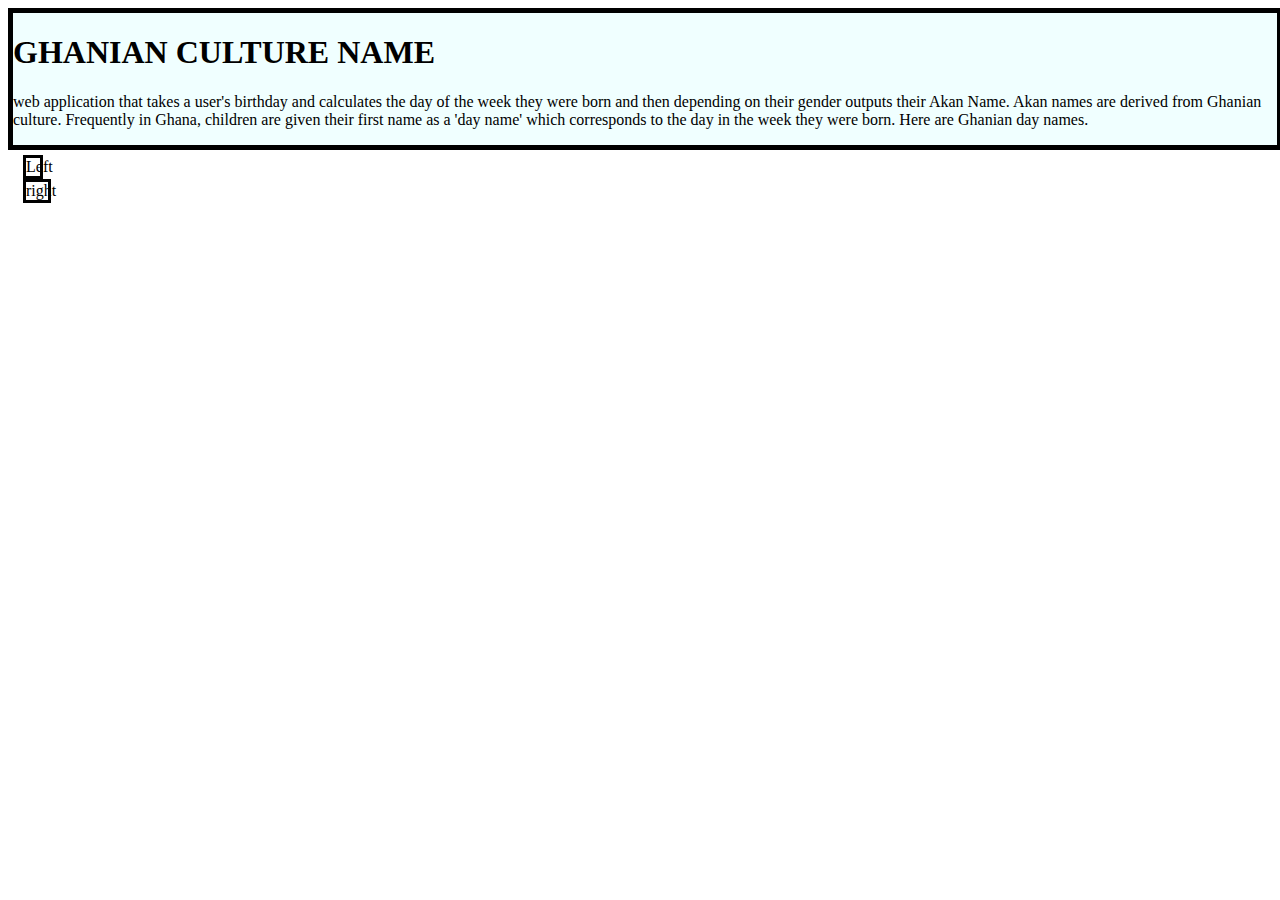
==== index2.html @ dc551523 "Add files via upload" ====
<!DOCTYPE html>
<html>
<head>
    <meta charset='utf-8'>
    <meta http-equiv='X-UA-Compatible' content='IE=edge'>
    <title>GHANIAN CULTURE NAME</title>
    <meta name='viewport' content='width=device-width, initial-scale=1'>
    <link rel='stylesheet' type='text/css' media='screen' href='css/style2.css'>
    <script src='main.js'></script>
</head>
<body>
    <div class="container">
        <h1>GHANIAN CULTURE NAME</h1>
        <p>web application that takes a user's birthday and calculates the day of the week 
           they were born and then depending on their gender outputs their Akan Name. 
           Akan names are derived from Ghanian culture. Frequently in Ghana, 
           children are given their first name as a 'day name' which corresponds to the day in the week 
           they were born. Here are Ghanian day names.</p>
        <div class="column">
            <div class="left">Left</div>
            <div class="right">right</div>
            <div class="row:after"></div>
        </div>
    </div>
</body>
</html>
---- css/style2.css ----
.container{
    height: auto;
    width: 100%;
    border: solid 5px;
    background-color: azure;
}
.column {
  float: left;
  padding: 10px;
  height: auto
}
.left {
  border: solid 3px;
  width: 40%;
}

.right {
  border: solid 3px;
  width: 60%;
}

/* .row:after {
  content: "";
  display: table;
  clear: both;
} */
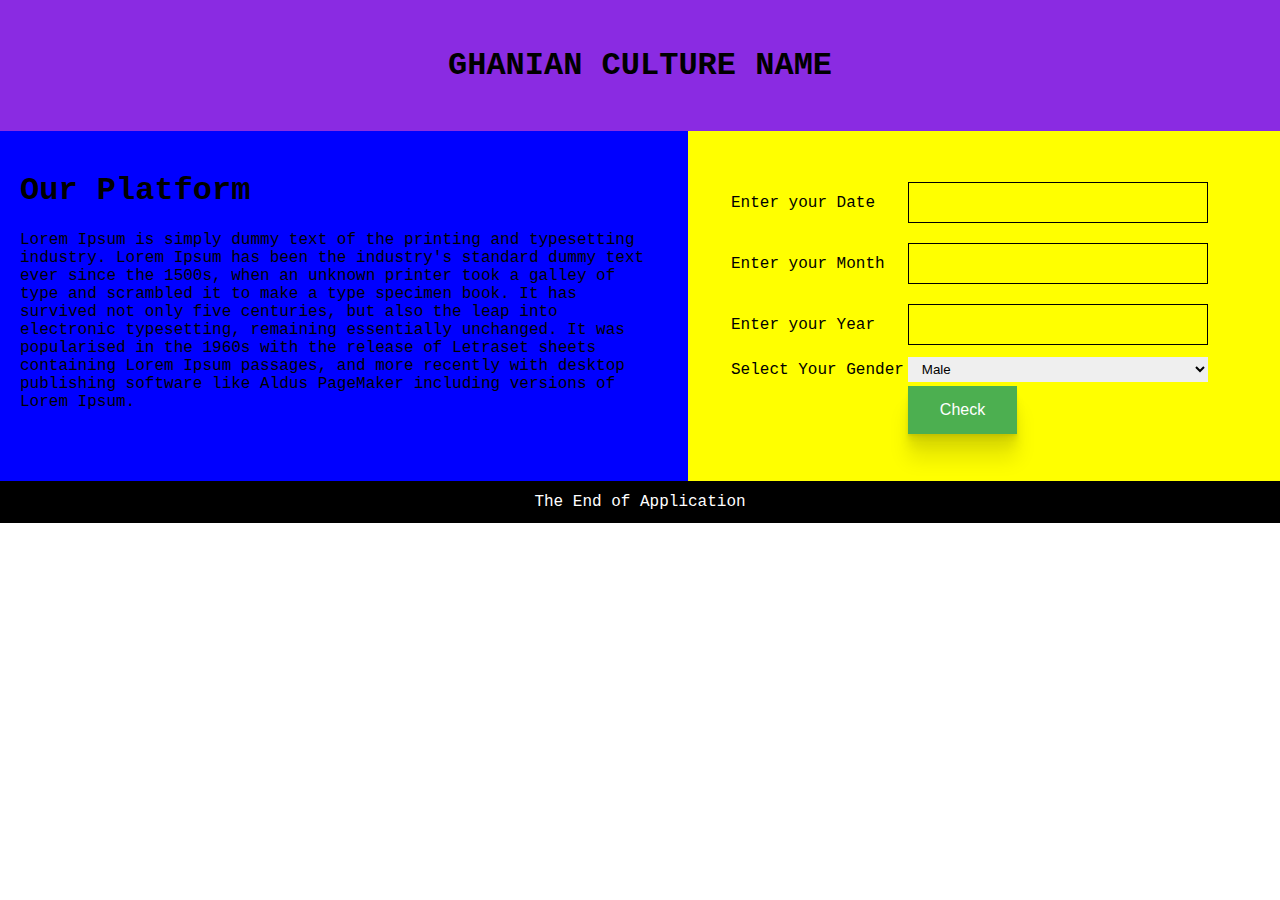
==== commit 0cdee842: "Add files via upload" ====
--- a/index2.html
+++ b/index2.html
@@ -1,26 +1,174 @@
 <!DOCTYPE html>
-<html>
+<html lang="en">
 <head>
-    <meta charset='utf-8'>
-    <meta http-equiv='X-UA-Compatible' content='IE=edge'>
-    <title>GHANIAN CULTURE NAME</title>
-    <meta name='viewport' content='width=device-width, initial-scale=1'>
-    <link rel='stylesheet' type='text/css' media='screen' href='css/style2.css'>
-    <script src='main.js'></script>
+    <meta charset="UTF-8">
+    <meta name="viewport" content="width=device-width, initial-scale=1.0">
+    <link rel="stylesheet" type="text/css" href="style2.css">
+    <title>Ghanian Culture</title>
 </head>
 <body>
-    <div class="container">
-        <h1>GHANIAN CULTURE NAME</h1>
-        <p>web application that takes a user's birthday and calculates the day of the week 
-           they were born and then depending on their gender outputs their Akan Name. 
-           Akan names are derived from Ghanian culture. Frequently in Ghana, 
-           children are given their first name as a 'day name' which corresponds to the day in the week 
-           they were born. Here are Ghanian day names.</p>
-        <div class="column">
-            <div class="left">Left</div>
-            <div class="right">right</div>
-            <div class="row:after"></div>
+    <div class="header">
+        <p>GHANIAN CULTURE NAME</p>
+    </div>
+    <div class="content">
+        <div class="sidebar-left">
+            <h1>Our Platform</h1>
+            <p>Lorem Ipsum is simply dummy text of the printing and typesetting industry. Lorem Ipsum has been the industry's standard dummy text ever since the 1500s, 
+                when an unknown printer took a galley of type and scrambled it to make a type specimen book. It has survived not only five centuries, but also the leap into electronic typesetting, remaining essentially unchanged. It was popularised in the 1960s with the release of Letraset sheets containing Lorem Ipsum passages, and more recently with desktop publishing software like Aldus PageMaker including versions of Lorem Ipsum.</p>
+        </div>
+        <div class="sidebar-right">
+        <form name="form" onSubmit="return check();">
+            <table>
+                <tr>
+                    <td>Enter your Date</td>
+                    <td><input type="text" name="date" id="date"></td>
+                </tr>
+                <tr>
+                    <td>Enter your Month</td>
+                    <td><input type="text" name="month" id="month"></td>
+                </tr>
+                <tr>
+                    <td>Enter your Year</td>
+                    <td><input type="text" name="year" id="year"></td>
+                </tr>
+                <tr>
+                    <td>Select Your Gender</td>
+                    <td>
+                        <select>
+                            <option value="Male" id="male">Male</option>
+                            <option value="Male" id="female">Female</option>
+                        </select>
+                    </td>
+                </tr>
+                <tr>
+                    <td></td>
+                    <td><input type="submit" name="submit" value="Check"></td>
+                </tr>
+                <tr>
+                    <td><label control-label id="message"></label> </td>
+                </tr>
+            </table>
+        </form>
         </div>
     </div>
+<div class="footer">The End of Application</div>
 </body>
-</html>+</html>
+
+<script>
+    function check(){
+    var mGender = ["Kwasi", "Kwadwo", "Kwabena", "Kwaku", "Yaw", "Kofi", "Kwame"];
+    var fGender = ["Akosua", " Adwoa", "Abenaa", "Akua", "Yaa", "Afua", "Ama"];
+
+    var dd = document.getElementById("date").value;
+    var mm = document.getElementById("month").value;
+    var yr = document.getElementById("year").value;
+    var m = document.getElementById("male").selected;
+    var f = document.getElementById("female").selected;
+
+    if (document.getElementById("male").selected) {
+    var gender = 'male';
+
+    } else {
+    var gender = 'female';
+    }
+    
+    //var yr = document.form.year.split(2);
+    //var nums = yr.filter(function(elem){
+        //document.getElementById("yearmessage").innerHTML="** Your Year **";
+        //return !isNaN(elem);
+    //});
+	if(dd=="")
+	{
+		alert("Please Enter Your date");
+		document.form.date.focus();
+		return false;
+	}else if(dd <= 0 || dd > 31) {
+        alert("Please Enter Valid Date");
+		document.form.date.focus();
+		return false;
+    }
+    //if(document.form.date.value <=0 || document.form.date.value >31)
+	//{
+		//alert("Please Enter Valid Date");
+		//document.form.date.focus();
+		//return false;
+	//}
+	else if(mm=="")
+	{
+		alert("Please Enter your month");
+		document.form.month.focus();
+		return false;
+	}
+    else if(mm <=0 || mm >12)
+	{
+		alert("Please Enter Valid Month");
+		document.form.month.focus();
+		return false;
+	}
+	else if(yr=="")
+	{
+		alert("Please Enter your Year");
+		document.form.year.focus();
+		return false;
+    }
+    
+    //CALCULATE SECTION YEAR BLOCK
+    var yy = yr.slice(0, 2);
+    var yy = yr.slice(2, 4);
+    var cc = (yy - 1) / 100 + 1;
+    var dayOfTheWeek = parseInt(((cc / 4) - 2 * cc - 1) + ((5 * yy / 4)) + ((26 * (mm + 1) / 10)) + dd) % 7;
+
+
+    if (m) {
+    if (dayOfTheWeek == 1) {
+    document.getElementById("message").innerHTML =
+        alert(" Hello, You were born on Monday and your Akan name is.. " + mGender[1]);
+    } else if (dayOfTheWeek == 2) {
+    document.getElementById("message").innerHTML =
+        alert(" Hello, You were born on Tuesday and your Akan name is.. " + mGender[2]);
+    } else if (dayOfTheWeek == 3) {
+    document.getElementById("message").innerHTML =
+        alert(" Hello, You were born on Wednesday and your Akan name is.. " + mGender[3]);
+    } else if (dayOfTheWeek == 4) {
+    document.getElementById("message").innerHTML =
+        alert(" Hello, You were born on Thursday and your Akan name is.. " + mGender[4]);
+    } else if (dayOfTheWeek == 5) {
+    document.getElementById("results").innerHTML =
+        alert(" Hello, You were born on Friday and your Akan name is.. " + mGender[5]);
+    } else if (dayOfTheWeek == 6) {
+    document.getElementById("message").innerHTML =
+        alert(" Hello, You were born on Saturday and your Akan name is.. " + mGender[6]);
+    } else if (dayOfTheWeek == 0) {
+    document.getElementById("message").innerHTML =
+        alert(" Hello, You were born on Sunday and your Akan name is.. " + maGender[0]);
+    }
+    }
+
+    //Female Selection Block Function
+    else if (f) {
+    if (dayOfTheWeek == 1) {
+    document.getElementById("message").innerHTML =
+        alert(" Hello Dear, You were born on Monday and your Akan name is.. " + fGender[1]);
+    } else if (dayOfTheWeek == 2) {
+    document.getElementById("message").innerHTML =
+        alert(" Hello Dear, You were born on Tuesday and your Akan name is.. " + fGender[2]);
+    } else if (dayOfTheWeek == 3) {
+    document.getElementById("message").innerHTML =
+        alert(" Hello Dear, You were born on Wednesday and your Akan name is.. " + fGender[3]);
+    } else if (dayOfTheWeek == 4) {
+    document.getElementById("results").innerHTML =
+        alert(" Hello Dear, You were born on Thursday and your Akan name is.. " + fGender[4]);
+    } else if (dayOfTheWeek == 5) {
+    document.getElementById("message").innerHTML =
+        alert(" Hello Dear, You were born on Friday and your Akan name is.. " + fGender[5]);
+    } else if (dayOfTheWeek == 6) {
+    document.getElementById("message").innerHTML =
+        alert(" Hello Dear, You were born on Saturday and your Akan name is.. " + fGender[6]);
+    } else if (dayOfTheWeek == 0) {
+    document.getElementById("message").innerHTML =
+        alert(" Hello Dear, You were born on Sunday and your Akan name is.. " + femaleGender[0]);
+    }
+    }
+}
+</script>--- a/style2.css
+++ b/style2.css
@@ -0,0 +1,170 @@
+html, body{
+    margin: 0;
+    padding: 0;
+    font-family: 'Courier New', Courier, monospace;
+}
+.header{
+    width: 100%;
+    background-color: blueviolet;
+    text-align: center;
+    padding: 15px 0px;
+    color: black;
+    font-family: 'Courier New', Courier, monospace;
+    font-weight: bolder;
+    font-size: xx-large;
+}
+.content{
+    width: 100%;
+    height: auto;
+    background-color: blue;
+    /*border: 1px solid royalblue;*/
+    overflow: hidden;
+
+}
+.sidebar-left{
+    width: 50%;
+    height: auto;
+    /*background-color: red;*/
+    float: left;
+    padding: 20px;padding: 20px;
+    color: black;
+    font-family: 'Courier New', Courier, monospace;
+}
+.sidebar-right{
+    width: 40%;
+    height: auto;
+    background-color: yellow;
+    float: right;
+    padding: 40px;
+}
+.footer{
+    width: 100%;
+    background-color: black;
+    color: white;
+    text-align: center;
+    padding: 12px 0px;
+}
+input[type='text']{
+    width: 100%;
+    padding: 12px 20px;
+    margin: 8px 0;
+    box-sizing: border-box;
+    background-color: none;
+    border: 1px solid #000000;
+    background: none;
+}
+input[type='text']:focus {
+    border:none;
+    padding: 12px 20px;
+    margin: 8px 0;
+    transition: width 0.4s ease-in-out;
+    width: 100%;
+  }
+  
+input[type='submit']{
+    background-color: #4CAF50; /* Green */
+    border: none;
+    color: white;
+    padding: 15px 32px;
+    text-align: center;
+    text-decoration: none;
+    display: inline-block;
+    font-size: 16px;
+    box-shadow: 0 2.1px 1.3px rgba(0, 0, 0, 0.044),
+    0 5.9px 4.2px rgba(0, 0, 0, 0.054), 0 12.6px 9.5px rgba(0, 0, 0, 0.061),
+    0 25px 20px rgba(0, 0, 0, 0.1);
+    cursor: pointer;
+}
+select{
+    width: 300px;
+    height: 25px;
+    border: 0px solid;
+    padding-left: 10px;
+    background-color: none;
+}
+
+/*-----------------------MEDIA!!!-------------------------*/
+@media screen and (max-width: 478px){
+    body{}
+    .header{
+        width: 100%;
+        background-color: blueviolet;
+        text-align: center;
+        padding: 15px 0px;
+        color: black;
+        font-family: 'Courier New', Courier, monospace;
+        font-weight: bolder;
+        font-size: xx-large;
+    }
+    .content{
+        width: 100%;
+        height: auto;
+        background-color: blue;
+    }
+    .sidebar-left{
+        width: 100%;
+        height: auto;
+        /*background-color: red;*/
+        float: none;
+        padding: 20px;
+        color: black;
+        font-family: 'Courier New', Courier, monospace;
+    }
+    .sidebar-right{
+        width: 100%;
+        height: auto;
+        background-color: yellow;
+        float: none;
+        padding: 40px;
+    }
+    form{width: 80%; border: 0px solid #000000; padding: 0; margin: 0;}
+    .footer{
+        width: 100%;
+        background-color: black;
+        color: white;
+        text-align: center;
+        padding: 12px 0px;
+    }
+    input[type='text']{
+        width: 100%;
+        padding: 12px 20px;
+        margin: 8px 0;
+        box-sizing: border-box;
+        background-color: none;
+        border: 1px solid #000000;
+        background: none;
+    }
+    input[type='text']:focus {
+        border:none;
+        padding: 12px 20px;
+        margin: 8px 0;
+        transition: width 0.4s ease-in-out;
+        width: 100%;
+      }
+      
+    input[type='submit']{
+        background-color: #4CAF50; /* Green */
+        border: none;
+        color: white;
+        padding: 15px 32px;
+        text-align: center;
+        text-decoration: none;
+        display: inline-block;
+        font-size: 16px;
+        box-shadow: 0 2.1px 1.3px rgba(0, 0, 0, 0.044),
+        0 5.9px 4.2px rgba(0, 0, 0, 0.054), 0 12.6px 9.5px rgba(0, 0, 0, 0.061),
+        0 25px 20px rgba(0, 0, 0, 0.1);
+        cursor: pointer;
+    }
+    select{
+        width: 100%;
+        height: 25px;
+        border: 0px solid;
+        padding-left: 10px;
+        background-color: none;
+    }
+    tr{
+        width: 100%;
+        border: 1px solid #000000;
+    }
+}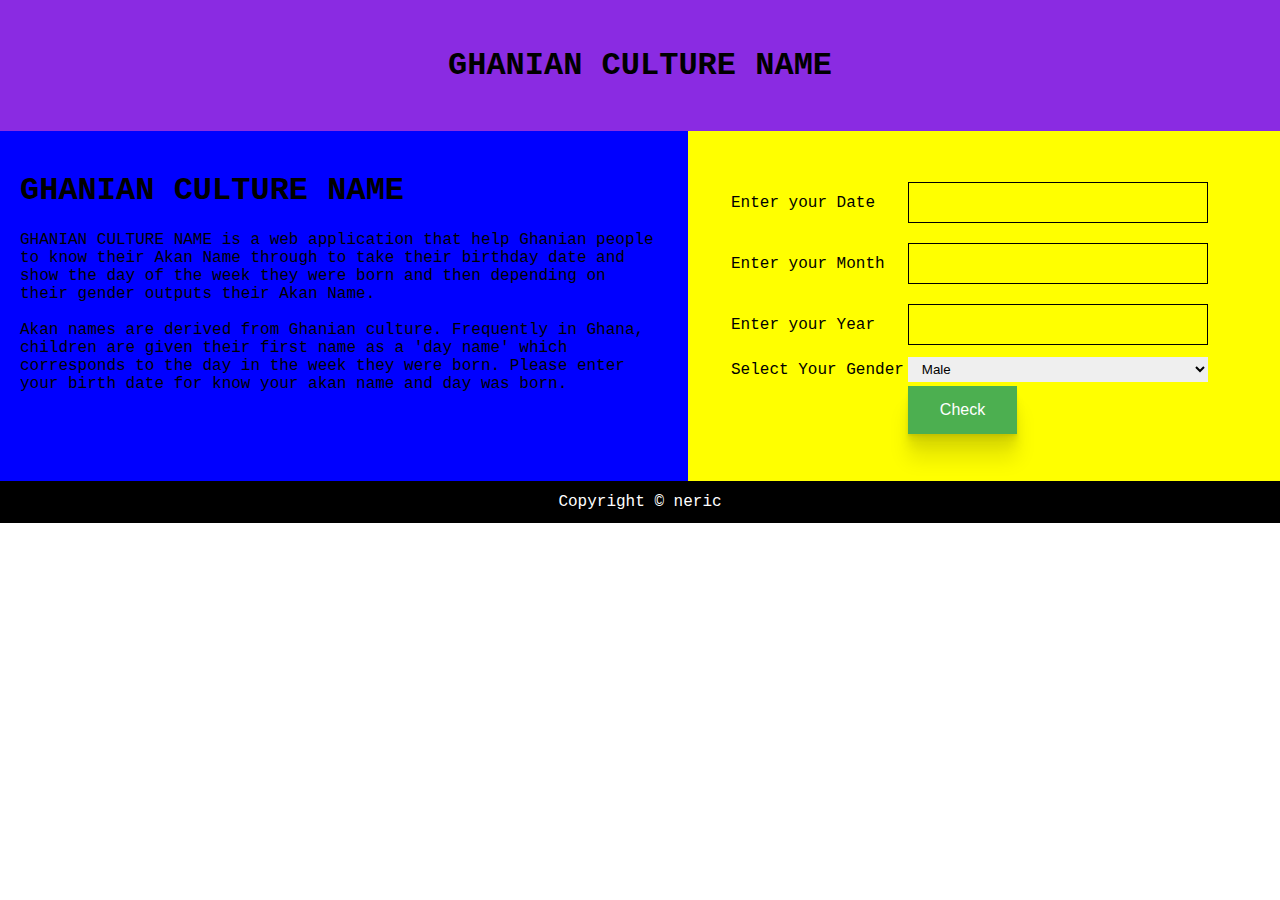
==== commit 3b83147e: "Add files via upload" ====
--- a/index2.html
+++ b/index2.html
@@ -12,9 +12,9 @@
     </div>
     <div class="content">
         <div class="sidebar-left">
-            <h1>Our Platform</h1>
-            <p>Lorem Ipsum is simply dummy text of the printing and typesetting industry. Lorem Ipsum has been the industry's standard dummy text ever since the 1500s, 
-                when an unknown printer took a galley of type and scrambled it to make a type specimen book. It has survived not only five centuries, but also the leap into electronic typesetting, remaining essentially unchanged. It was popularised in the 1960s with the release of Letraset sheets containing Lorem Ipsum passages, and more recently with desktop publishing software like Aldus PageMaker including versions of Lorem Ipsum.</p>
+            <h1>GHANIAN CULTURE NAME</h1>
+            <p>GHANIAN CULTURE NAME is a web application that help Ghanian people to know their Akan Name through to take their birthday date and show the day of the week they were born and then depending on their gender outputs their Akan Name.<br></br> 
+Akan names are derived from Ghanian culture. Frequently in Ghana, children are given their first name as a 'day name' which corresponds to the day in the week they were born. Please enter your birth date for know your akan name and day was born.</p>
         </div>
         <div class="sidebar-right">
         <form name="form" onSubmit="return check();">
@@ -51,7 +51,7 @@
         </form>
         </div>
     </div>
-<div class="footer">The End of Application</div>
+<div class="footer"><span>Copyright &copy; neric</span></div>
 </body>
 </html>
 
